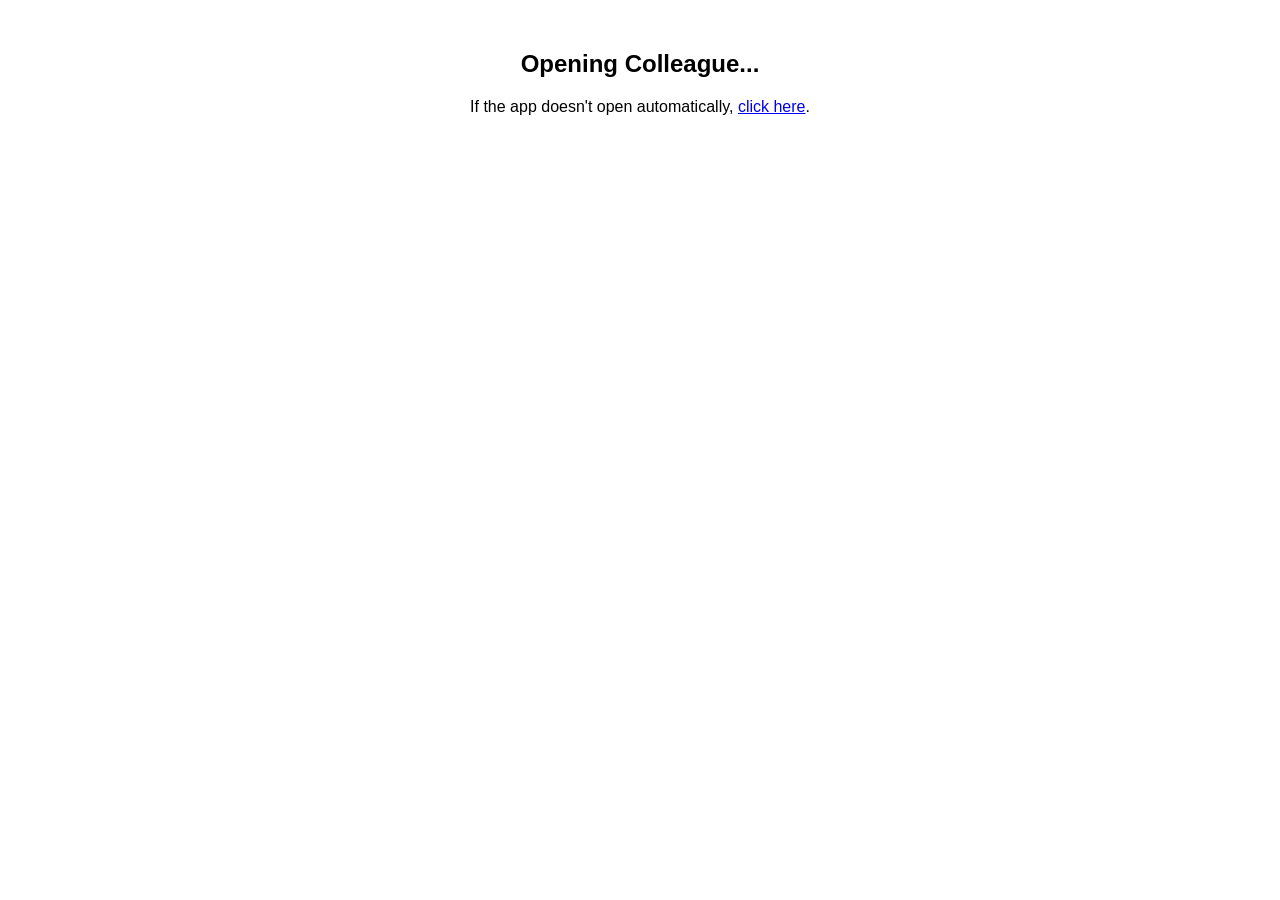
==== index.html @ 5a002278 "Initial commit first push  move index to root  move index to root  use query parameter  add no cache" ====
<!DOCTYPE html>
<html>
<head>
    <title>Colleague App</title>
    <meta property="og:title" content="Check out this post on Colleague" />
    <meta property="og:description" content="A colleague is sharing some thoughts..." />
    <meta property="og:image" content="https://your-github-username.github.io/your-repo/assets/logo.png" />
    <meta property="og:type" content="website" />
    <meta http-equiv="Cache-Control" content="no-cache, no-store, must-revalidate" />
    <meta http-equiv="Pragma" content="no-cache" />
    <meta http-equiv="Expires" content="0" />

    <script>
        window.onload = function() {
            const urlParams = new URLSearchParams(window.location.search);
            const postId = urlParams.get('post');

            if (postId) {
                const appUrl = "colleague://posts/" + postId;
                window.location.href = appUrl;
                setTimeout(function() {
                    console.log("App didn't open. User might not have it installed.");
                    // window.location.href = "link to app store ..."; 
                }, 2000);
            }
        };
    </script>
</head>
<body>
    <div style="text-align: center; margin-top: 50px; font-family: sans-serif;">
        <h2>Opening Colleague...</h2>
        <p>If the app doesn't open automatically, <a href="colleague://">click here</a>.</p>
    </div>
</body>
</html>
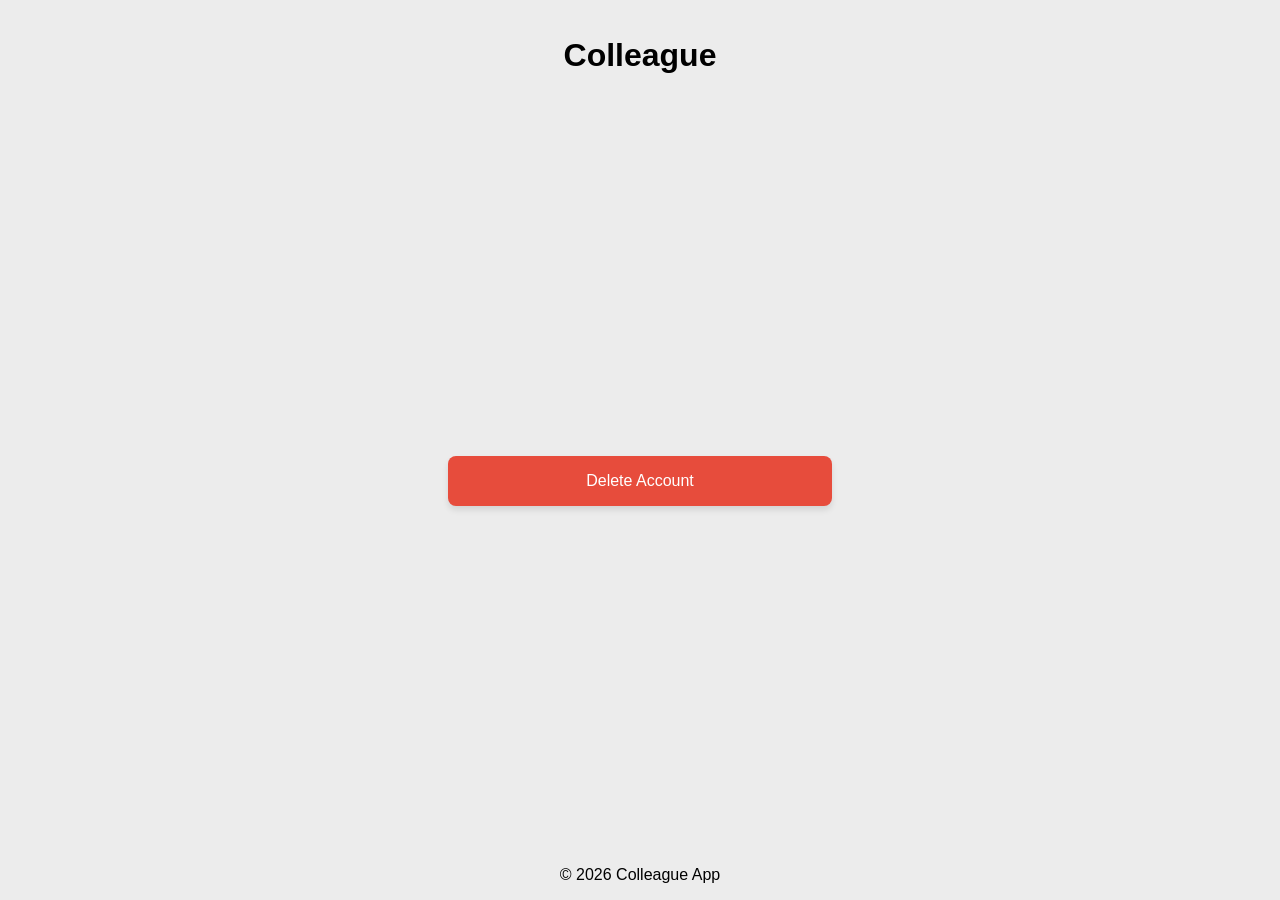
==== commit 3133a519: "add delete account feature" ====
--- a/index.html
+++ b/index.html
@@ -1,35 +1,16 @@
 <!DOCTYPE html>
-<html>
+<html lang="en">
 <head>
-    <title>Colleague App</title>
-    <meta property="og:title" content="Check out this post on Colleague" />
-    <meta property="og:description" content="A colleague is sharing some thoughts..." />
-    <meta property="og:image" content="https://your-github-username.github.io/your-repo/assets/logo.png" />
-    <meta property="og:type" content="website" />
-    <meta http-equiv="Cache-Control" content="no-cache, no-store, must-revalidate" />
-    <meta http-equiv="Pragma" content="no-cache" />
-    <meta http-equiv="Expires" content="0" />
-
-    <script>
-        window.onload = function() {
-            const urlParams = new URLSearchParams(window.location.search);
-            const postId = urlParams.get('post');
-
-            if (postId) {
-                const appUrl = "colleague://posts/" + postId;
-                window.location.href = appUrl;
-                setTimeout(function() {
-                    console.log("App didn't open. User might not have it installed.");
-                    // window.location.href = "link to app store ..."; 
-                }, 2000);
-            }
-        };
-    </script>
+    <meta charset="UTF-8">
+    <meta name="viewport" content="width=device-width, initial-scale=1.0">
+    <link rel="stylesheet" href="styles.css">
+    <title>Colleague | Web Portal</title>
 </head>
 <body>
-    <div style="text-align: center; margin-top: 50px; font-family: sans-serif;">
-        <h2>Opening Colleague...</h2>
-        <p>If the app doesn't open automatically, <a href="colleague://">click here</a>.</p>
+    <h1>Colleague</h1>
+    <div class="container-links">
+        <a class="destructive" href="./account/delete/index.html">Delete Account</a>
     </div>
+    <footer>&copy; 2026 Colleague App</footer>
 </body>
 </html>
--- a/styles.css
+++ b/styles.css
@@ -0,0 +1,38 @@
+*,
+*::before,
+*::after {
+    box-sizing: border-box;
+}
+
+body {
+    margin: 0px;
+    padding: 0px;
+    min-height: 100svh;
+    display: flex;
+    flex-direction: column;
+    justify-content: space-between;
+    padding: 1rem;
+    align-items: center;
+    font-family: Arial, Helvetica, sans-serif;
+    background-color: #ececec;
+}
+
+.container-links {
+    min-width: 30vw;
+    display: flex;
+}
+
+.container-links a {
+    text-decoration: none;
+    padding: 1rem;
+    border-radius: .5rem;
+    flex-grow: 1;
+    text-align: center;
+    cursor: pointer;
+    box-shadow: 0 4px 6px rgba(0, 0, 0, 0.1);
+}
+
+.destructive {
+  background-color: #e74c3c;
+  color: white;
+}
